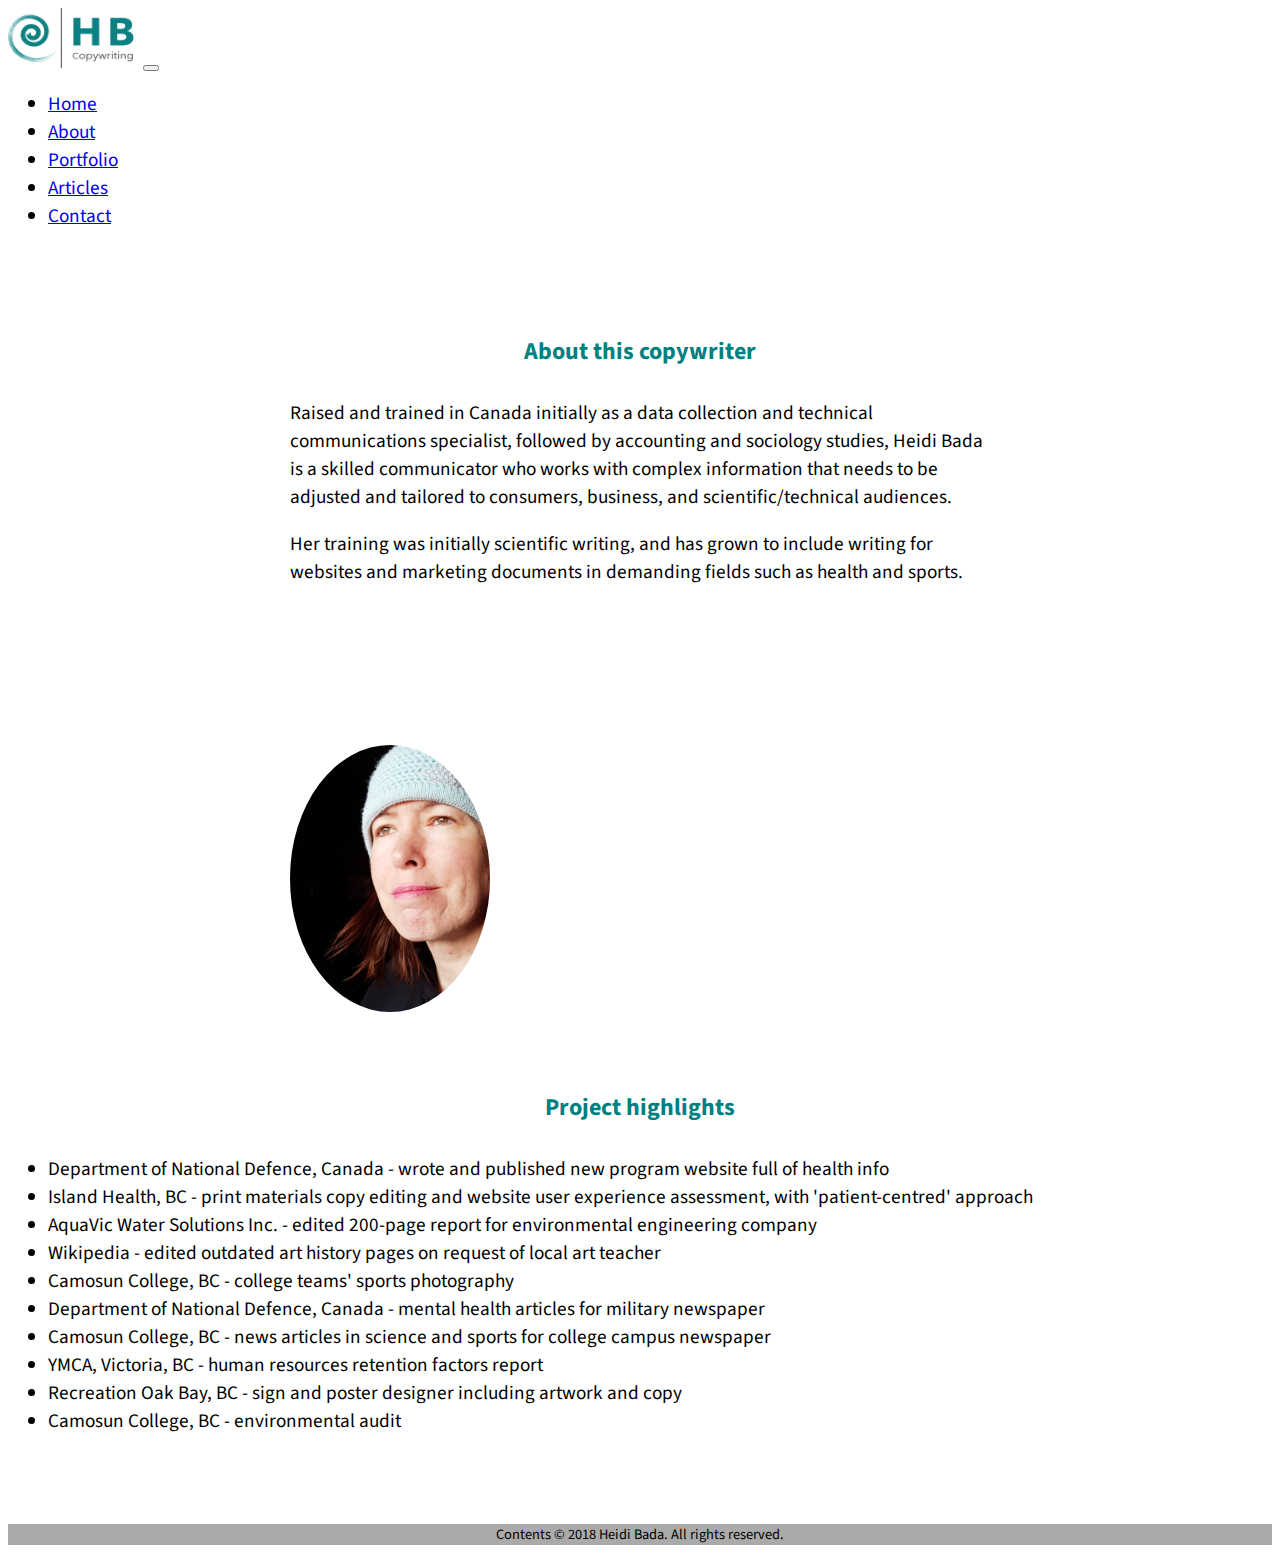
==== about.html @ 1de5a069 "Writing portfolio website uploaded to github" ====
<!DOCTYPE html>
<html>
<head>
  <title>About HB Copywriting</title>
  <!-- include Google fonts -->
  <link href="https://fonts.googleapis.com/css?family=Source+Sans+Pro" rel="stylesheet">
  <!-- include bootstrap 4 -->
  <link rel="stylesheet" href="https://stackpath.bootstrapcdn.com/bootstrap/4.1.0/css/bootstrap.min.css" integrity="sha384-9gVQ4dYFwwWSjIDZnLEWnxCjeSWFphJiwGPXr1jddIhOegiu1FwO5qRGvFXOdJZ4" crossorigin="anonymous">
  <link rel="stylesheet" href="css/my.css">
  <!-- a bootstrap recommendation for responsive, touch-capable rendering -->
  <meta name="viewport" content="width=device-width, initial-scale=1">
</head>
<body>
  <nav class="navbar navbar-expand-lg navbar-light bg-light" style="margin-bottom: 4rem;">
    <div class="container-fluid">
      <a class="navbar-brand" href="index.html"><img src="img/logo.png" alt="HB Copywriting logo" style="height: 60px;"/></a>
      <button class="navbar-toggler" type="button" data-toggle="collapse" data-target="#navbarNav" aria-controls="navbarNav" aria-expanded="false" aria-label="Toggle navigation">
        <span class="navbar-toggler-icon"></span>
      </button>
      <div class="collapse navbar-collapse" id="navbarNav">
        <ul class="navbar-nav">
          <li class="nav-item">
            <a class="nav-link" href="http://hbadacopy.com">Home</a>
          </li>
          <li class="nav-item">
            <a class="nav-link" href="about.html">About</a>
          </li>
          <li class="nav-item">
            <a class="nav-link" href="portfolio.html">Portfolio</a>
          </li>
          <li class="nav-item">
            <a class="nav-link" href="articles.html">Articles</a>
          </li>
          <li class="nav-item">
            <a class="nav-link" href="contact.html">Contact</a>
          </li>
        </ul>
      </div>
    </div><!-- nav container close -->
  </nav>

  <div class="container">
    <div class="row">
      <div class="col-lg-12 col-md-12">
        <h2>About this copywriter</h2>
      </div><!-- heading end -->
      <div class="col-md-7">
        <p style="font-size: 1.2rem;">
          Raised and trained in Canada initially as a data collection and technical communications specialist, followed by accounting and sociology studies, Heidi Bada is a skilled communicator who works with complex information that needs to be adjusted and tailored to consumers, business, and scientific/technical audiences.
        </p>
        <p style="font-size: 1.2rem;">
          Her training was initially scientific writing, and has grown to include writing for websites and marketing documents in demanding fields such as health and sports.
        </p>
      </div><!-- column 1 end -->
      <div class="col-md-5">
        <!-- photo of copywriter -->
        <img style="max-width: 200px; border-radius: 100%; margin-top: 20%; padding: 0 auto;" src="img/portrait.jpg">
      </div><!-- column 2 end -->
    </div><!-- row end -->
  </div><!-- section 1 end -->



  <br />


  <section class="container">
    <h2>Project highlights</h2>
    <p style="font-size: 1.2rem;">
      <ul style="text-align: left;">
        <li>Department of National Defence, Canada - wrote and published new program website full of health info</li>
        <li>Island Health, BC - print materials copy editing and website user experience assessment, with 'patient-centred' approach</li>
        <li>AquaVic Water Solutions Inc. - edited 200-page report for environmental engineering company</li>
        <li>Wikipedia - edited outdated art history pages on request of local art teacher</li>
        <li>Camosun College, BC - college teams' sports photography</li>
        <li>Department of National Defence, Canada - mental health articles for military newspaper</li>
        <li>Camosun College, BC - news articles in science and sports for college campus newspaper</li>
        <li>YMCA, Victoria, BC - human resources retention factors report</li>
        <li>Recreation Oak Bay, BC - sign and poster designer including artwork and copy</li>
        <li>Camosun College, BC - environmental audit</li>
      </ul>

    </p>
  </section><!-- experience list end -->

  <br />

  <!-- footer Start -->
  <footer style="background: #aaa; margin-top: 3rem;">
    <div class="container-fluid">
      <div class="row">
        <div class="col-md-12">
          <p style="text-align: center; margin-top: 20px;">Contents &copy; 2018 Heidi Bada. All rights reserved.</p>
        </div>
      </div>
    </div>
  </footer>

  <!-- needed for bootstrap 4.1.1 components including navbar -->
  <script src="https://code.jquery.com/jquery-3.3.1.slim.min.js" integrity="sha384-q8i/X+965DzO0rT7abK41JStQIAqVgRVzpbzo5smXKp4YfRvH+8abtTE1Pi6jizo" crossorigin="anonymous"></script>
  <script src="https://cdnjs.cloudflare.com/ajax/libs/popper.js/1.14.0/umd/popper.min.js" integrity="sha384-cs/chFZiN24E4KMATLdqdvsezGxaGsi4hLGOzlXwp5UZB1LY//20VyM2taTB4QvJ" crossorigin="anonymous"></script>
  <script src="https://stackpath.bootstrapcdn.com/bootstrap/4.1.0/js/bootstrap.min.js" integrity="sha384-uefMccjFJAIv6A+rW+L4AHf99KvxDjWSu1z9VI8SKNVmz4sk7buKt/6v9KI65qnm" crossorigin="anonymous"></script>
</body>
</html>
---- css/my.css ----
body {
  font-family: 'Source Sans Pro';
}

h2 {
  text-align: center;
  color: teal;
  padding-top: 0;
  margin-bottom: 30px;
}

p, li {
  font-size: 1.2rem;
}

div.container {
  max-width: 700px;
  width: 80%; /* combined with max-width above and margin ...auto below,
      makes body centred and not full width, and closer to edge when <700px wide */
  padding: 20px; /* this puts a padding inside the body box */
  margin: 10px auto;
}

author {
  text-transform: uppercase;
  letter-spacing: 2px;
}

hr {
  background: teal;
}

/* portfolio page */

img.portfolio {
  width: 100%;
  padding: 2%;
  border: 2px solid #ddd;
}

/* footer */

footer.container {
  background-color: #777;
}

footer p {
  font-size: .9rem;
}
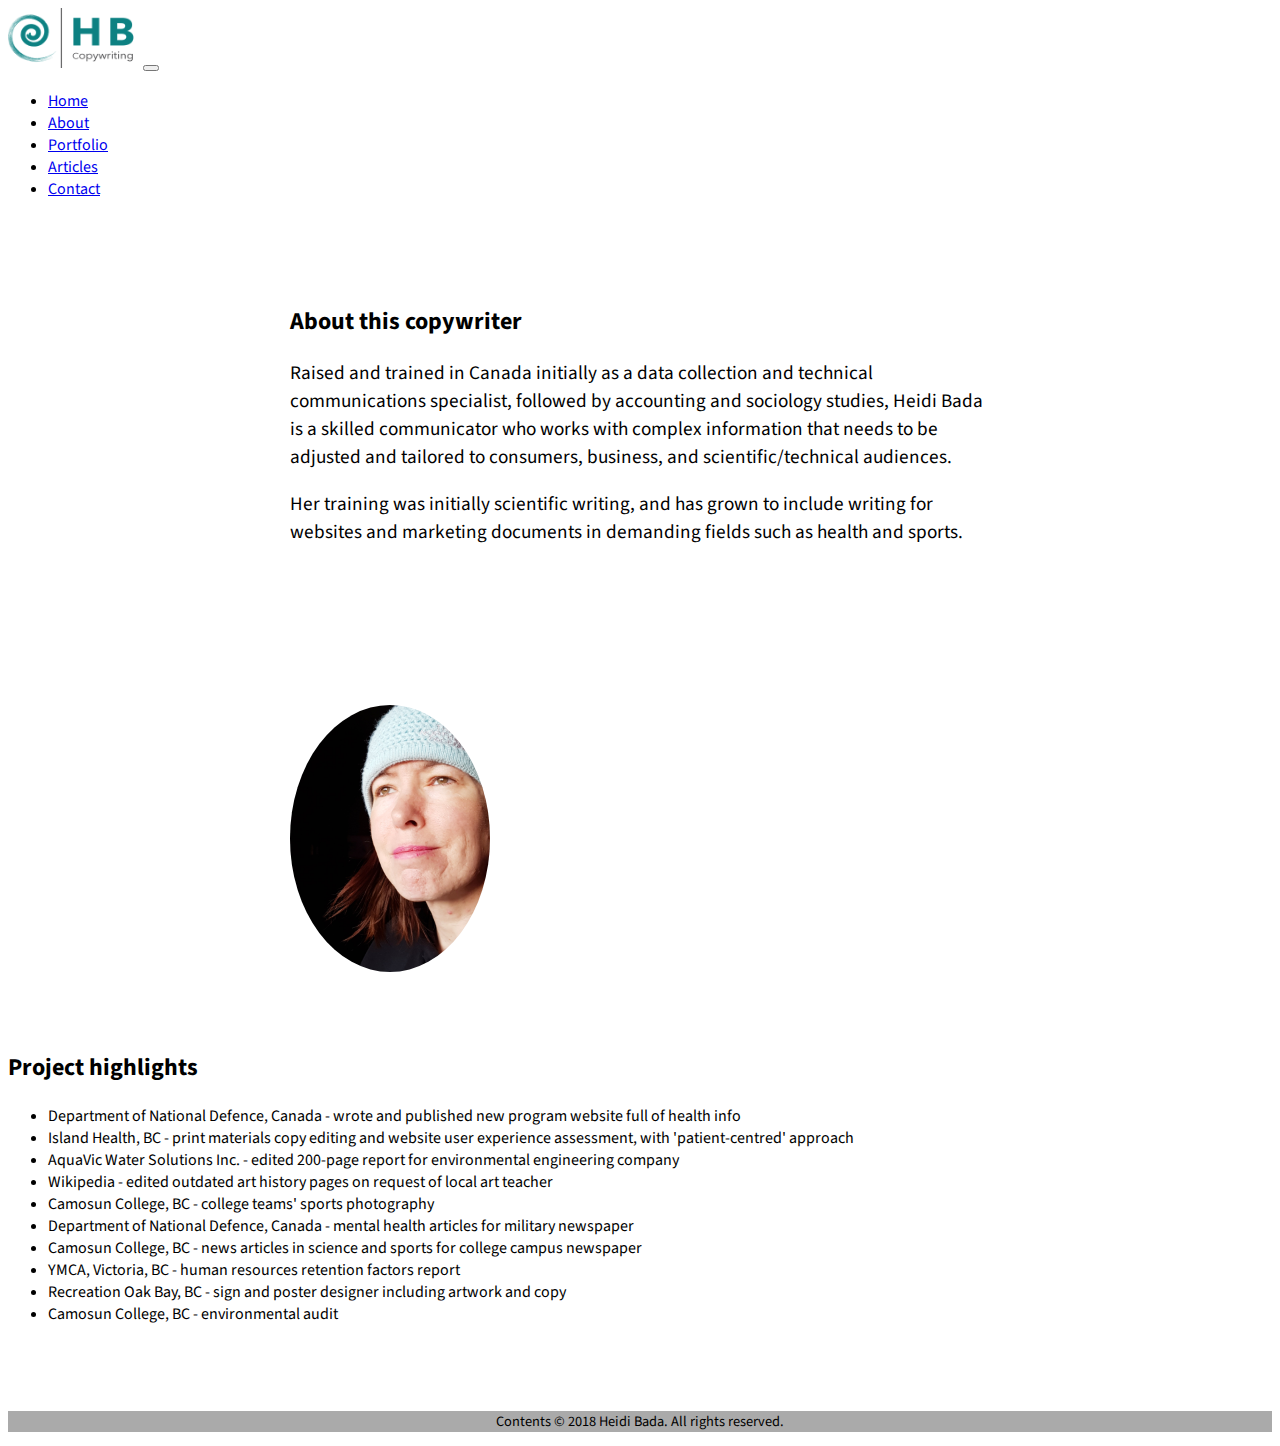
==== commit 388192be: "added jQuery and minor bootstrap to home page" ====
--- a/about.html
+++ b/about.html
@@ -20,7 +20,7 @@
       <div class="collapse navbar-collapse" id="navbarNav">
         <ul class="navbar-nav">
           <li class="nav-item">
-            <a class="nav-link" href="http://hbadacopy.com">Home</a>
+            <a class="nav-link" href="index.html">Home</a>
           </li>
           <li class="nav-item">
             <a class="nav-link" href="about.html">About</a>
--- a/css/my.css
+++ b/css/my.css
@@ -1,16 +1,5 @@
 body {
   font-family: 'Source Sans Pro';
-}
-
-h2 {
-  text-align: center;
-  color: teal;
-  padding-top: 0;
-  margin-bottom: 30px;
-}
-
-p, li {
-  font-size: 1.2rem;
 }
 
 div.container {
